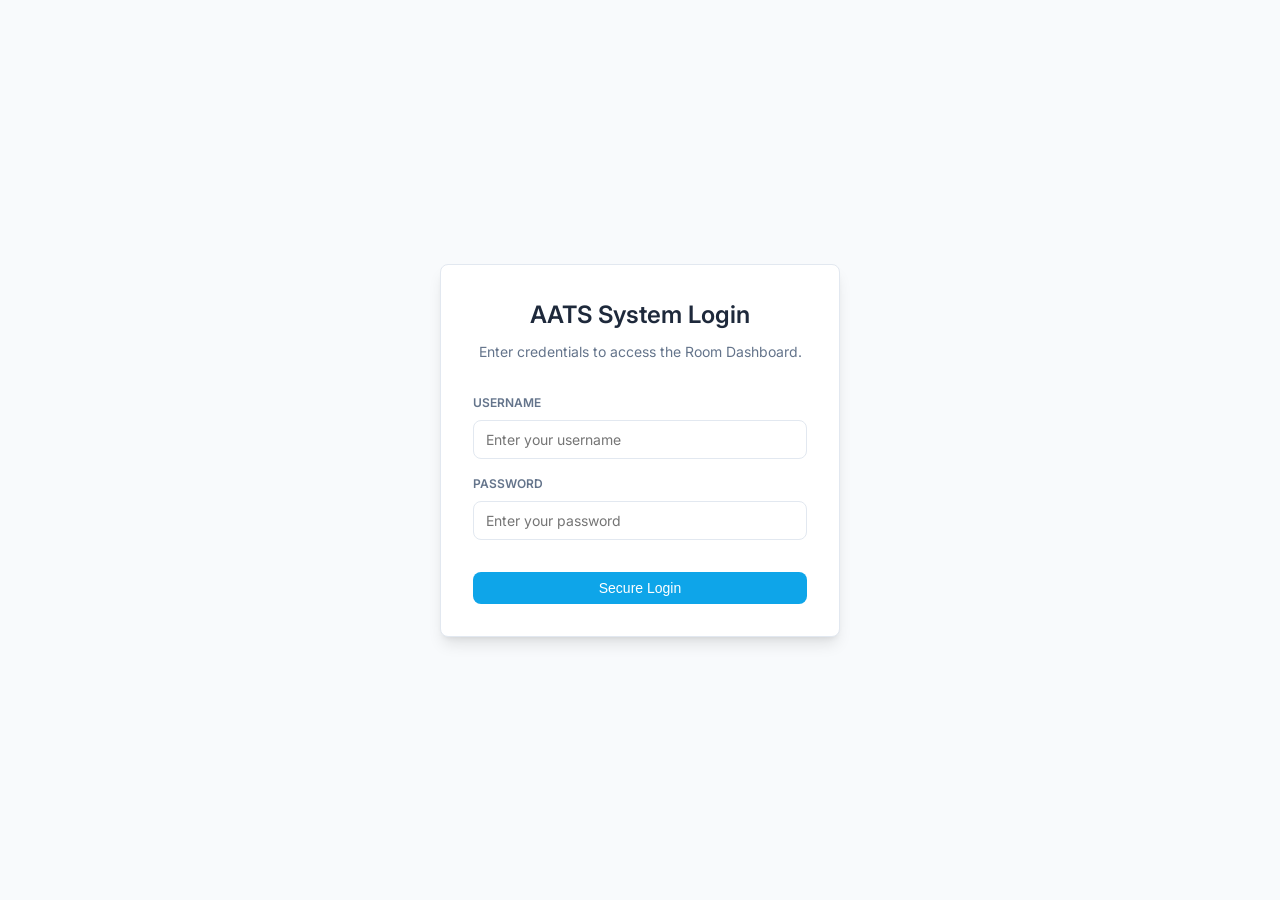
==== admin_dashboard/dashboard.html @ 05e639b0 "Revamped UI architecture to clean HTML/CSS/JS frontend" ====
<!DOCTYPE html>
<html lang="en">
<head>
  <meta charset="UTF-8" />
  <meta name="viewport" content="width=device-width, initial-scale=1.0"/>
  <title>AATS - Room Dashboard</title>
  <link rel="stylesheet" href="styles.css" />
</head>
<body>
  <div class="dashboard-layout">
    <aside class="sidebar">
      <div>
        <h2 style="margin-bottom: var(--spacing-sm);">Room Overview</h2>
        <p style="color: var(--text-secondary); font-size: 0.875rem;">Real-time asset tracking and PC agent states.</p>
      </div>

      <div class="stat-block">
        <span class="stat-label">Total PCs</span>
        <div class="stat-value" id="totalPcsCount">-</div>
      </div>

      <div class="stat-block">
        <span class="stat-label">Active PCs</span>
        <div class="stat-value" style="color: var(--status-ok-text);" id="activePcsCount">-</div>
      </div>

      <div class="stat-block">
        <span class="stat-label">Total Devices</span>
        <div class="stat-value" id="totalDevicesCount">-</div>
      </div>

      <div class="stat-block">
        <span class="stat-label" style="display:flex; justify-content:space-between; align-items:center;">
          Critical Errors
          <span class="badge status-critical" style="margin-left:8px">Alert</span>
        </span>
        <div class="stat-value" id="criticalDevicesCount">0</div>
      </div>

      <div class="form-group" style="margin-top: auto;">
        <label class="info-label" for="typeFilter" style="margin-bottom: 4px;">Filter Devices</label>
        <select id="typeFilter">
          <option value="">All Devices</option>
          <option value="usb">USB Devices</option>
          <option value="bluetooth">Bluetooth Devices</option>
        </select>
      </div>
      
      <a href="index.html" class="btn btn-outline" style="width:100%; margin-top: 16px;">Back to Labs</a>
    </aside>

    <div style="display: flex; flex-direction: column; flex: 1; overflow: hidden;">
      <header class="topbar">
        <div class="topbar-left">
          <a href="index.html" class="sys-title">Smart Lab Monitoring System</a>
          <span class="room-title" id="selectedLabName">Loading...</span>
        </div>
        <div class="topbar-right">
          <span class="badge status-ok">System Admin</span>
        </div>
      </header>

      <main class="main-content">
        <h2 style="margin-bottom: var(--spacing-lg);">Device Status</h2>
        <div id="deviceGrid" class="grid">
          <div class="empty-state">Loading devices...</div>
        </div>
      </main>
    </div>
  </div>

  <script src="script.js"></script>
</body>
</html>
---- admin_dashboard/styles.css ----
/* admin_dashboard/styles.css */
@import url('https://fonts.googleapis.com/css2?family=Inter:wght@300;400;500;600;700&display=swap');

:root {
  --bg-color: #f8fafc;
  --surface-color: #ffffff;
  --text-primary: #1e293b;
  --text-secondary: #64748b;
  
  --accent-color: #0ea5e9;
  --accent-hover: #0284c7;
  
  --status-ok-bg: #dcfce7;
  --status-ok-text: #166534;
  
  --status-warning-bg: #fef08a;
  --status-warning-text: #854d0e;
  
  --status-critical-bg: #fee2e2;
  --status-critical-text: #991b1b;
  
  --status-offline-bg: #e2e8f0;
  --status-offline-text: #475569;
  
  --border-color: #e2e8f0;
  
  --shadow-sm: 0 1px 2px 0 rgb(0 0 0 / 0.05);
  --shadow-md: 0 4px 6px -1px rgb(0 0 0 / 0.1), 0 2px 4px -2px rgb(0 0 0 / 0.1);
  --shadow-lg: 0 10px 15px -3px rgb(0 0 0 / 0.1), 0 4px 6px -4px rgb(0 0 0 / 0.1);
  
  --radius: 8px;
  --spacing-sm: 8px;
  --spacing-md: 16px;
  --spacing-lg: 24px;
  --spacing-xl: 32px;
}

* {
  box-sizing: border-box;
  margin: 0;
  padding: 0;
}

body {
  font-family: 'Inter', sans-serif;
  background-color: var(--bg-color);
  color: var(--text-primary);
  line-height: 1.5;
  display: flex;
  flex-direction: column;
  min-height: 100vh;
}

/* Typography */
h1, h2, h3, h4 {
  color: var(--text-primary);
  font-weight: 600;
}

h1 { font-size: 1.5rem; }
h2 { font-size: 1.25rem; }
h3 { font-size: 1.125rem; }

a {
  text-decoration: none;
  color: var(--accent-color);
  transition: color 0.2s;
}

a:hover {
  color: var(--accent-hover);
}

/* Layout */
.container {
  max-width: 1200px;
  margin: 0 auto;
  padding: var(--spacing-lg);
  width: 100%;
}

.dashboard-layout {
  display: flex;
  flex: 1;
  height: 100vh;
  overflow: hidden;
}

/* Navbar */
.topbar {
  background-color: var(--surface-color);
  border-bottom: 1px solid var(--border-color);
  padding: var(--spacing-md) var(--spacing-lg);
  display: flex;
  justify-content: space-between;
  align-items: center;
  position: sticky;
  top: 0;
  z-index: 10;
}

.topbar-left {
  display: flex;
  align-items: center;
  gap: var(--spacing-md);
}

.topbar-right {
  display: flex;
  align-items: center;
  gap: var(--spacing-md);
}

.sys-title {
  font-weight: 600;
  font-size: 1.125rem;
  color: var(--text-primary);
  text-decoration: none;
}
.sys-title:hover {
  text-decoration: none;
  color: var(--text-primary);
}

.room-title {
  color: var(--text-secondary);
  font-weight: 500;
  font-size: 0.875rem;
  background: var(--bg-color);
  padding: 4px 8px;
  border-radius: 4px;
}

/* Sidebar */
.sidebar {
  width: 280px;
  background-color: var(--surface-color);
  border-right: 1px solid var(--border-color);
  padding: var(--spacing-lg);
  display: flex;
  flex-direction: column;
  gap: var(--spacing-lg);
  overflow-y: auto;
}

.main-content {
  flex: 1;
  overflow-y: auto;
  padding: var(--spacing-lg);
}

/* Cards & Grids */
.grid {
  display: grid;
  grid-template-columns: repeat(auto-fill, minmax(280px, 1fr));
  gap: var(--spacing-md);
}

.card {
  background-color: var(--surface-color);
  border: 1px solid var(--border-color);
  border-radius: var(--radius);
  padding: var(--spacing-md);
  box-shadow: var(--shadow-sm);
  transition: transform 0.2s, box-shadow 0.2s;
  cursor: pointer;
  display: flex;
  flex-direction: column;
  gap: var(--spacing-sm);
  color: inherit;
  text-decoration: none;
}

.card:hover {
  transform: translateY(-2px);
  box-shadow: var(--shadow-md);
  color: inherit;
}

.card-header {
  display: flex;
  justify-content: space-between;
  align-items: flex-start;
}

.card-title {
  font-weight: 600;
  font-size: 1rem;
}

.meta-info {
  font-size: 0.875rem;
  color: var(--text-secondary);
}

/* Badges / Status Chips */
.badge {
  padding: 4px 12px;
  border-radius: 9999px;
  font-size: 0.75rem;
  font-weight: 600;
  text-transform: uppercase;
  letter-spacing: 0.5px;
  display: inline-flex;
  align-items: center;
  gap: 6px;
}

.badge::before {
  content: "";
  display: inline-block;
  width: 8px;
  height: 8px;
  border-radius: 50%;
}

.status-ok { background-color: var(--status-ok-bg); color: var(--status-ok-text); }
.status-ok::before { background-color: var(--status-ok-text); }

.status-warning { background-color: var(--status-warning-bg); color: var(--status-warning-text); }
.status-warning::before { background-color: var(--status-warning-text); }

.status-critical { background-color: var(--status-critical-bg); color: var(--status-critical-text); }
.status-critical::before { background-color: var(--status-critical-text); }

.status-offline { background-color: var(--status-offline-bg); color: var(--status-offline-text); }
.status-offline::before { background-color: var(--status-offline-text); }

/* Buttons & Inputs */
.btn {
  background-color: var(--accent-color);
  color: #fff;
  border: none;
  padding: 8px 16px;
  border-radius: var(--radius);
  font-weight: 500;
  cursor: pointer;
  transition: background-color 0.2s;
  display: inline-flex;
  align-items: center;
  justify-content: center;
  font-size: 0.875rem;
  text-decoration: none;
}

.btn:hover { background-color: var(--accent-hover); color: #fff; }

.btn-outline {
  background-color: transparent;
  color: var(--text-primary);
  border: 1px solid var(--border-color);
}

.btn-outline:hover { background-color: var(--bg-color); color: var(--text-primary); }

input, select {
  width: 100%;
  padding: 10px 12px;
  border: 1px solid var(--border-color);
  border-radius: var(--radius);
  font-family: inherit;
  font-size: 0.875rem;
  color: var(--text-primary);
  background-color: var(--surface-color);
  transition: border-color 0.2s, box-shadow 0.2s;
}

input:focus, select:focus {
  outline: none;
  border-color: var(--accent-color);
  box-shadow: 0 0 0 3px rgba(14, 165, 233, 0.1);
}

/* Stats Block */
.stat-block {
  background: var(--bg-color);
  padding: var(--spacing-md);
  border-radius: var(--radius);
  border: 1px solid var(--border-color);
}

.stat-value {
  font-size: 1.5rem;
  font-weight: 700;
  color: var(--text-primary);
}

.stat-label {
  font-size: 0.875rem;
  color: var(--text-secondary);
  text-transform: uppercase;
  letter-spacing: 0.5px;
  margin-bottom: var(--spacing-sm);
  display: block;
}

/* Forms */
.form-group {
  display: flex;
  flex-direction: column;
  gap: var(--spacing-sm);
  margin-bottom: var(--spacing-md);
}

.login-container {
  max-width: 400px;
  margin: 10vh auto;
  background: var(--surface-color);
  padding: var(--spacing-xl);
  border-radius: var(--radius);
  box-shadow: var(--shadow-lg);
  border: 1px solid var(--border-color);
}

.login-header {
  text-align: center;
  margin-bottom: var(--spacing-xl);
}

/* Device Page Specifics */
.device-header {
  display: flex;
  align-items: flex-start;
  gap: var(--spacing-lg);
  margin-bottom: var(--spacing-xl);
  flex-wrap: wrap;
}

.device-icon-large {
  width: 120px;
  height: 120px;
  background: var(--bg-color);
  border: 1px solid var(--border-color);
  border-radius: var(--radius);
  display: flex;
  align-items: center;
  justify-content: center;
  font-size: 3rem;
  color: var(--text-secondary);
}

.device-info h1 {
  margin-bottom: var(--spacing-sm);
}

.info-grid {
  display: grid;
  grid-template-columns: repeat(auto-fill, minmax(200px, 1fr));
  gap: var(--spacing-md);
  background: var(--surface-color);
  padding: var(--spacing-lg);
  border-radius: var(--radius);
  border: 1px solid var(--border-color);
  margin-bottom: var(--spacing-lg);
}

.info-item {
  display: flex;
  flex-direction: column;
}

.info-label {
  font-size: 0.75rem;
  color: var(--text-secondary);
  text-transform: uppercase;
  font-weight: 600;
}

.info-value {
  font-size: 1rem;
  color: var(--text-primary);
  font-weight: 500;
}

/* Tables */
.table-container {
  overflow-x: auto;
  border: 1px solid var(--border-color);
  border-radius: var(--radius);
  background: var(--surface-color);
}

table {
  width: 100%;
  border-collapse: collapse;
  text-align: left;
}

th, td {
  padding: 12px 16px;
  border-bottom: 1px solid var(--border-color);
  font-size: 0.875rem;
}

th {
  background-color: var(--bg-color);
  font-weight: 600;
  color: var(--text-secondary);
  text-transform: uppercase;
  letter-spacing: 0.5px;
}

tr:last-child td {
  border-bottom: none;
}

/* Empty State */
.empty-state {
  text-align: center;
  padding: var(--spacing-xl);
  color: var(--text-secondary);
  background: var(--surface-color);
  border: 1px dashed var(--border-color);
  border-radius: var(--radius);
}

/* Responsive */
@media (max-width: 768px) {
  .dashboard-layout {
    flex-direction: column;
    overflow: auto;
  }
  
  .sidebar {
    width: 100%;
    border-right: none;
    border-bottom: 1px solid var(--border-color);
  }
}
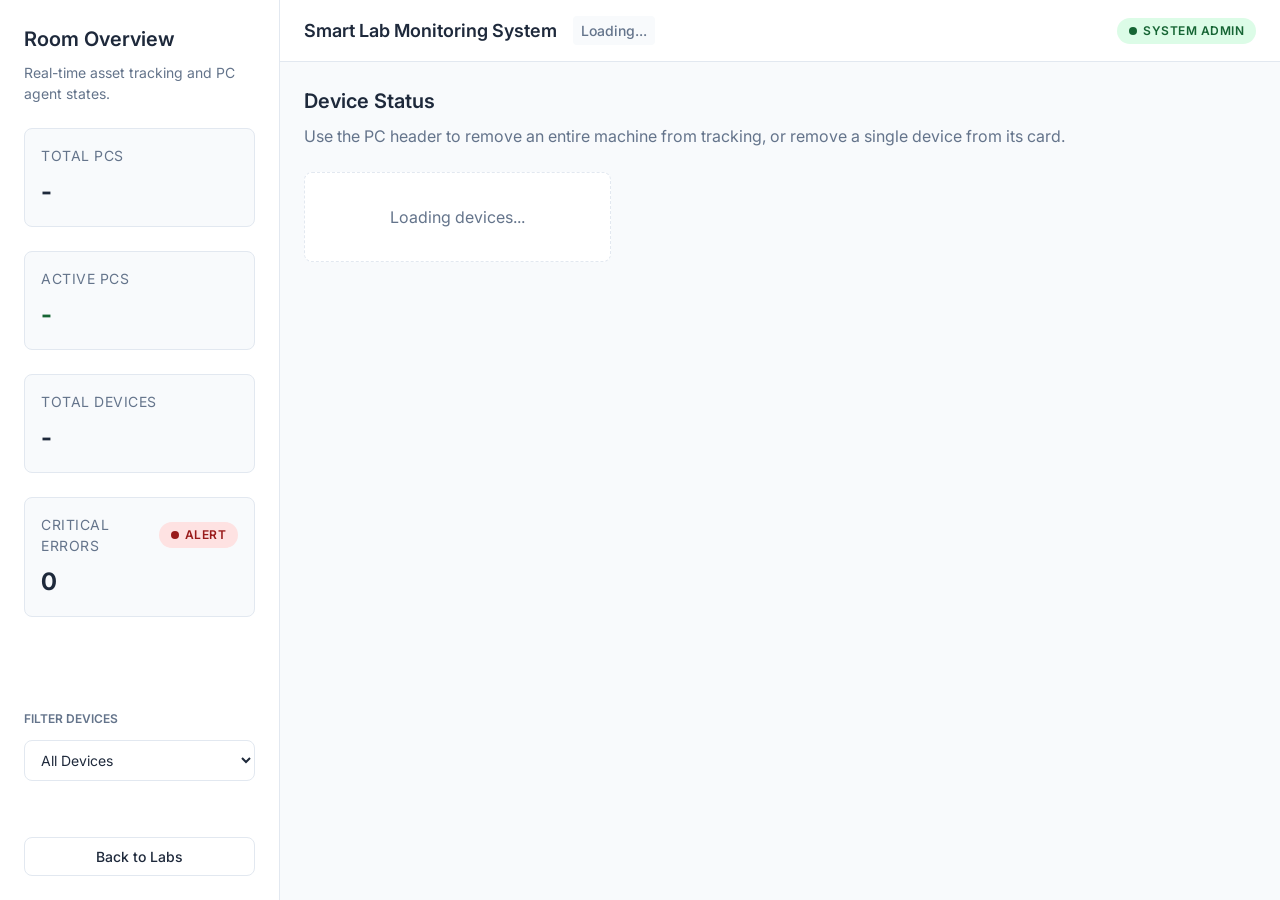
==== commit d70eae4a: "added remove tracking pc and remove tracking device option also added a real alert mp3" ====
--- a/admin_dashboard/dashboard.html
+++ b/admin_dashboard/dashboard.html
@@ -61,7 +61,8 @@
       </header>
 
       <main class="main-content">
-        <h2 style="margin-bottom: var(--spacing-lg);">Device Status</h2>
+        <h2 style="margin-bottom: var(--spacing-sm);">Device Status</h2>
+        <p style="color: var(--text-secondary); margin-bottom: var(--spacing-lg);">Use the PC header to remove an entire machine from tracking, or remove a single device from its card.</p>
         <div id="deviceGrid" class="grid">
           <div class="empty-state">Loading devices...</div>
         </div>
--- a/admin_dashboard/styles.css
+++ b/admin_dashboard/styles.css
@@ -253,6 +253,16 @@
 
 .btn-outline:hover { background-color: var(--bg-color); color: var(--text-primary); }
 
+.btn-danger {
+  background-color: #dc2626;
+  color: #fff;
+}
+
+.btn-danger:hover {
+  background-color: #b91c1c;
+  color: #fff;
+}
+
 input, select {
   width: 100%;
   padding: 10px 12px;
@@ -292,6 +302,50 @@
   letter-spacing: 0.5px;
   margin-bottom: var(--spacing-sm);
   display: block;
+}
+
+.pc-section {
+  background: var(--surface-color);
+  border: 1px solid var(--border-color);
+  border-radius: var(--radius);
+  padding: var(--spacing-lg);
+  box-shadow: var(--shadow-sm);
+  display: flex;
+  flex-direction: column;
+  gap: var(--spacing-md);
+}
+
+.pc-header {
+  display: flex;
+  justify-content: space-between;
+  align-items: flex-start;
+  gap: var(--spacing-md);
+}
+
+.pc-title {
+  font-weight: 700;
+  font-size: 1rem;
+}
+
+.pc-meta {
+  color: var(--text-secondary);
+  font-size: 0.875rem;
+  margin-top: 4px;
+}
+
+.pc-actions,
+.card-actions {
+  display: flex;
+  flex-wrap: wrap;
+  gap: var(--spacing-sm);
+}
+
+.device-card {
+  cursor: pointer;
+}
+
+.pc-device-grid {
+  grid-template-columns: repeat(auto-fill, minmax(260px, 1fr));
 }
 
 /* Forms */
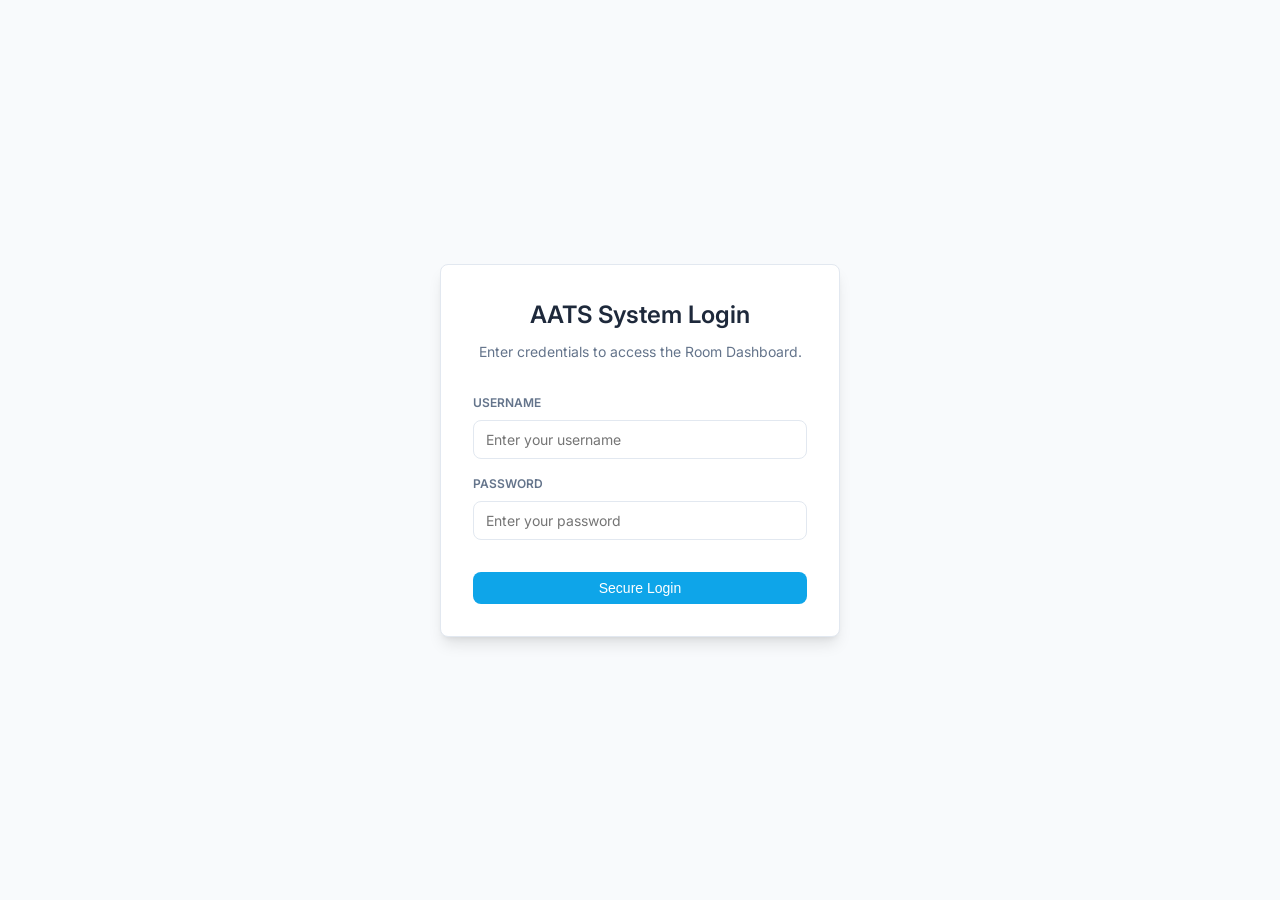
==== commit 6c0d41be: "fixed admin side errors" ====
--- a/admin_dashboard/dashboard.html
+++ b/admin_dashboard/dashboard.html
@@ -70,6 +70,6 @@
     </div>
   </div>
 
-  <script src="script.js"></script>
+  <script src="script.js?v=20260429"></script>
 </body>
 </html>
